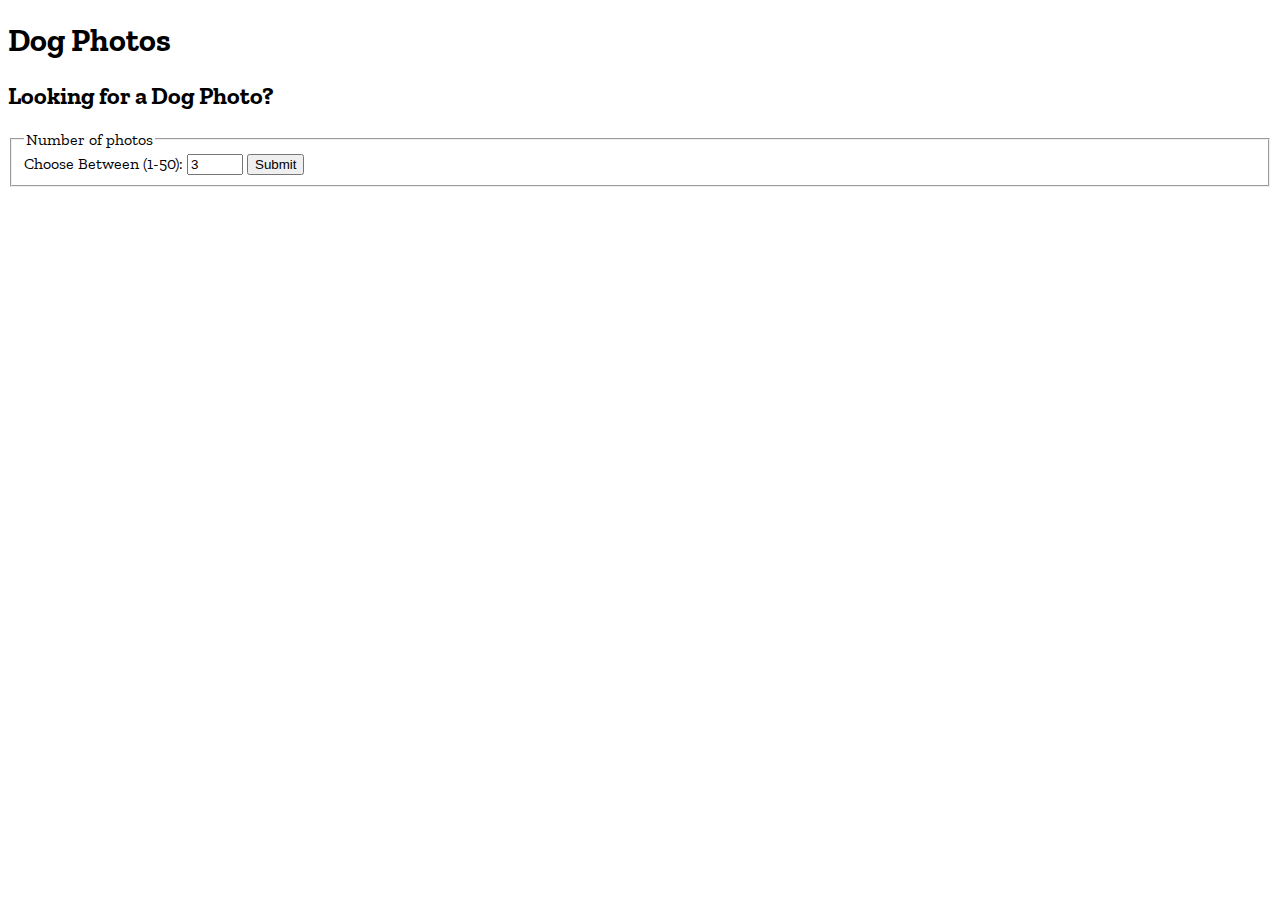
==== index.html @ 71cf183f "Competed pro 1" ====
<!DOCTYPE html>
<html lang="en">

<head>
    <meta charset="UTF-8">
    <meta name="viewport" content="width=device-width, initial-scale=1.0">
    <meta http-equiv="X-UA-Compatible" content="ie=edge">
    <title>Dog App</title>
    <link href="main.css" rel="stylesheet" type="text/css">
    <script src="https://code.jquery.com/jquery-3.3.1.js" integrity="sha256-2Kok7MbOyxpgUVvAk/HJ2jigOSYS2auK4Pfzbm7uH60=" crossorigin="anonymous"></script>
    <link href="https://fonts.googleapis.com/css?family=Zilla+Slab&display=swap" rel="stylesheet">
</head>

<body>
    <header>
        <h1 id="title">Dog Photos</h1>
    </header>
    <main class="dog-form">
        <h2>Looking for a Dog Photo?</h2>
        <form>
            <fieldset>
                <legend>Number of photos</legend>
                <label for="photos">Choose Between (1-50):</label>
                <input type="number" id="photos" name="dog-photos" min="1" max="50" value="3">
                <button>Submit</button>
            </fieldset>

        </form>


    </main>
    <script src="index.js"></script>
</body>

</html>
---- main.css ----
Body{
    font-family: 'Zilla Slab', serif;

}
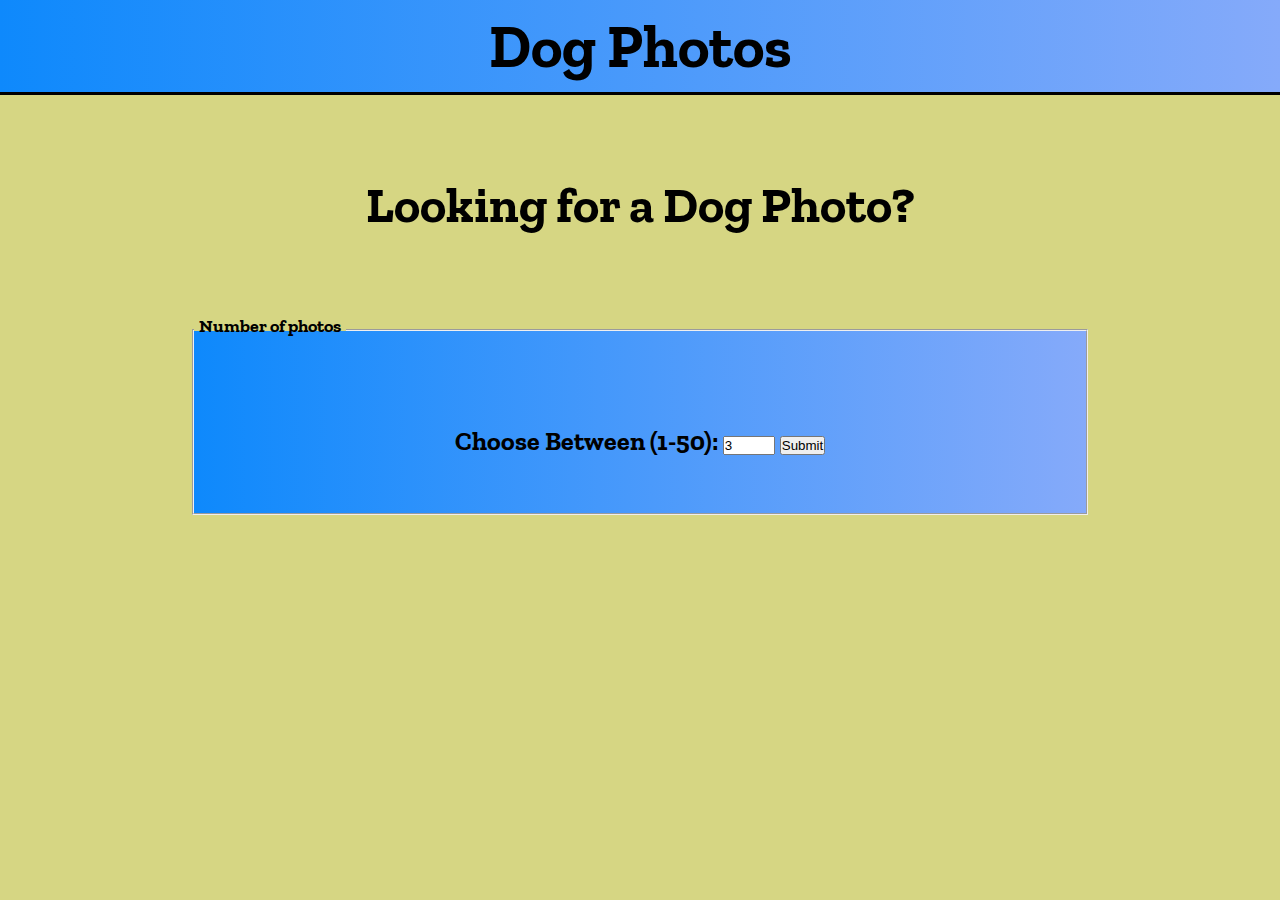
==== commit eb227c1a: "Updated all files for second time" ====
--- a/index.html
+++ b/index.html
@@ -20,9 +20,11 @@
         <form>
             <fieldset>
                 <legend>Number of photos</legend>
+                <div class="inputNumbers">
                 <label for="photos">Choose Between (1-50):</label>
                 <input type="number" id="photos" name="dog-photos" min="1" max="50" value="3">
                 <button>Submit</button>
+                </div>
             </fieldset>
 
         </form>
--- a/main.css
+++ b/main.css
@@ -1,4 +1,103 @@
+*{
+    box-sizing: border-box;
+    padding:0;
+    margin:0;
+    
+}
+
 Body{
     font-family: 'Zilla Slab', serif;
+    text-align: center;
+    background: rgb(214, 214, 131);
+}
+
+header{
+    width:100%;
+    padding: 10px;
+    background: ;
+    border-bottom: solid 3px black;
+    background-image: linear-gradient(to left, rgb(133, 170, 250), rgb(14, 137, 252))
+}
+
+h2,fieldset{
+    margin: 20px 0;
+}
+
+
+fieldset{
+    width: 90%;
+    height: 100px;
+    margin:auto;
+    font-weight: bolder;
+    background-image: linear-gradient(to left, rgb(133, 170, 250), rgb(14, 137, 252))
+
+}
+
+.inputNumbers{
+    padding-top: 40px;
+}
+
+legend{
+    text-align: left;
+    padding: 0 5px 8px 5px;
+}
+
+@media Screen and (min-width:430px){
+    
+h2,fieldset{
+    margin: 60px 0;
+}
+
+h1{
+    font-size: 50px;
+}
+
+h2{
+    font-size: 40px;
+}
+
+fieldset{
+    width: 80%;
+    height: 150px;
+    margin:auto;
+}
+
+.inputNumbers{
+    padding-top: 60px;
+    font-size: 22px;
+
+}
+
+}
+
+@media screen and (min-width: 998px){
+
+       
+h2,fieldset{
+    margin: 80px 0;
+}
+
+h1{
+    font-size: 60px;
+}
+
+h2{
+    font-size: 50px;
+}
+
+fieldset{
+    width: 70%;
+    height: 200px;
+    margin:auto;
+}
+legend{
+    font-size: 18px;
+}
+.inputNumbers{
+    padding-top: 80px;
+    font-size: 26px;
+
+}
+
 
 }